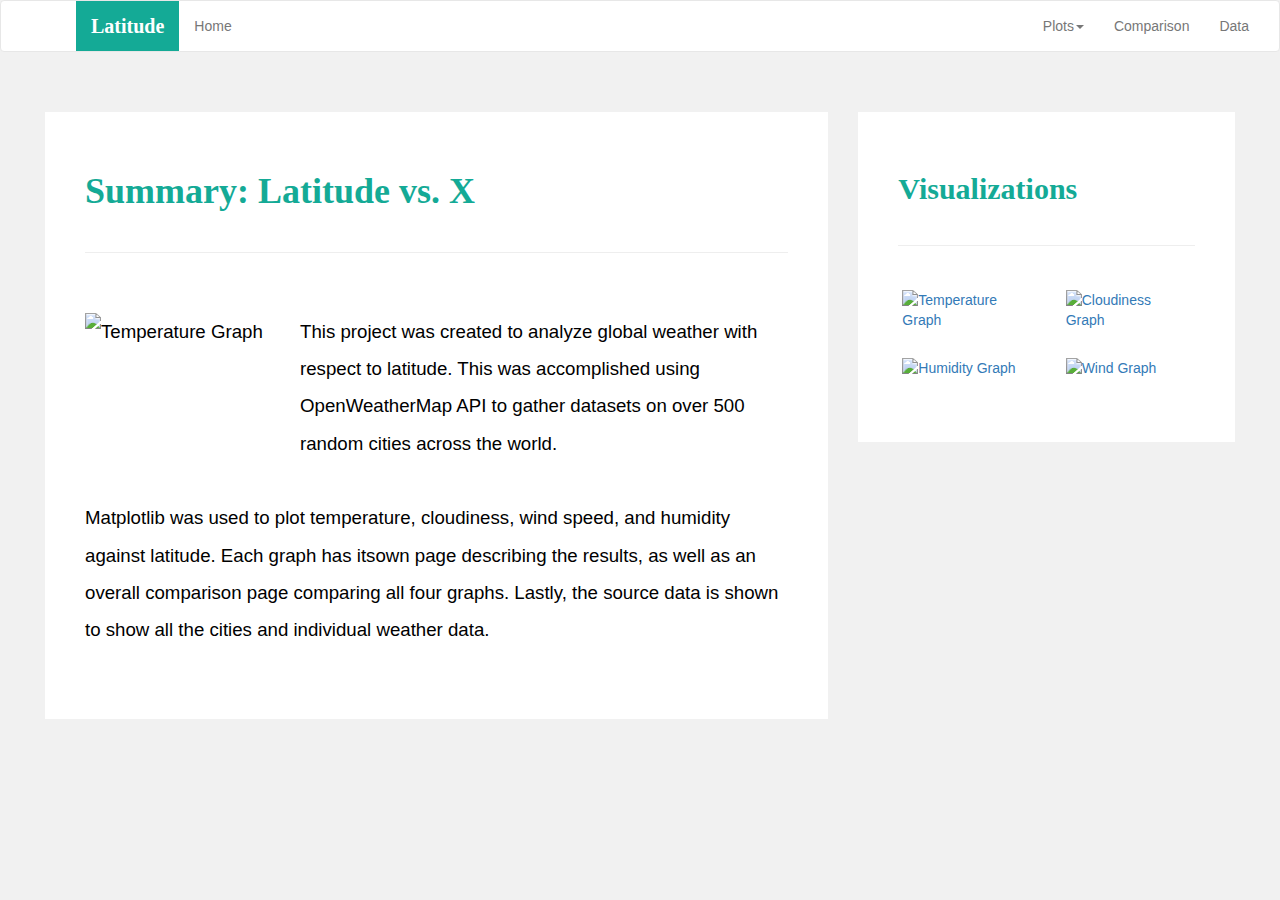
==== index.html @ 01b657f1 "first" ====
<!DOCTYPE html>
<html lang="en-us">
<head>
  <meta charset="UTF-8">
  <title>Latitude Home</title>
  <script src="https://ajax.googleapis.com/ajax/libs/jquery/3.2.1/jquery.min.js"></script>
  <link rel="stylesheet" href="https://maxcdn.bootstrapcdn.com/bootstrap/3.3.7/css/bootstrap.min.css">
  <script src="https://maxcdn.bootstrapcdn.com/bootstrap/3.3.7/js/bootstrap.min.js"></script>
  <script src='https://cdnjs.cloudflare.com/ajax/libs/twitter-bootstrap/4.0.0-alpha.6/js/bootstrap.min.js'></script>
  <link rel="stylesheet" href="styles.css">
</head>

<body class="background">
    <nav class="navbar navbar-default">
        <div class="container-fluid">
            <!-- Brand and toggle get grouped for better mobile display -->
            <div class="navbar-header">
                <button type="button" class="navbar-toggle collapsed" data-toggle="collapse" data-target="#bs-example-navbar-collapse-1" aria-expanded="false">
                    <span class="sr-only">Toggle navigation</span>
                    <span class="icon-bar"></span>
                    <span class="icon-bar"></span>
                    <span class="icon-bar"></span>
                </button>
                <a class="navbar-brand" id="latitude-brand" href="index.html" style="margin-left: 60px"><strong>Latitude</strong></a>
            </div>
            <div class="collapse navbar-collapse" id="bs-example-navbar-collapse-1">
                <ul class="nav navbar-nav">
                  <li><a href="https://mattmurphey25.github.io/">Home</a></li>
                </ul>
                <ul class="nav navbar-nav navbar-right">
                    <li class="dropdown">
                        <a href="#" class="dropdown-toggle" data-toggle="dropdown" role="button" aria-haspopup="true" aria-expanded="false">Plots<span class="caret"></span></a>
                        <ul class="dropdown-menu">
                            <li><a href="temperature.html">Temperature</a></li>
                            <li><a href="cloudiness.html">Cloudiness</a></li>
                            <li><a href="humidity.html">Humidity</a></li>
                            <li><a href="wind.html">Wind</a></li>
                        </ul>
                    </li>
                    <li><a href="comparison.html">Comparison</a></li>
                    <li><a href="data.html">Data</a></li>
                </ul>
            </div>
        </div>
    </nav>
    <div class="container-fluid container-fluid-1" class="clearfix">
        <div class="row">
            <div class="col-lg-8 col-sm-12">
                <div class="box">
                    <h1><strong>Summary: Latitude vs. X</strong></h1>
                    <hr>
                    <p class="text">
                        <img src="Resources\Latitude_Temperature.png" alt="Temperature Graph" style="width:200px;height:140px;float:left;margin-right:15px;margin-bottom:10px;">
                        This project was created to analyze global weather with respect to latitude. This was accomplished using OpenWeatherMap API to gather datasets on over 500 random cities across the world.
                        <br>
                        <br>
                        Matplotlib was used to plot temperature, cloudiness, wind speed, and humidity against latitude. Each graph has itsown page describing the results, as well as an overall comparison page comparing all four graphs. Lastly, the source data is shown to show all the cities and individual weather data.
                    </p>
                </div>
            </div>
            <div class="col-lg-4 col-sm-12">
                <div class="box">
                    <h2><strong>Visualizations</strong></h2>
                    <hr>
                    <div class="row">
                        <div class="col-lg-6 col-sm-3">
                            <a href="temperature.html" class="thumbnail">
                                <img src="Resources\Latitude_Temperature.png" alt="Temperature Graph">
                            </a>
                        </div>
                        <div class="col-lg-6 col-sm-3">
                            <a href="cloudiness.html" class="thumbnail">
                                <img src="Resources\Latitude_Cloudiness.png" alt="Cloudiness Graph">
                            </a>
                        </div>
                        <div class="col-lg-6 col-sm-3">
                            <a href="humidity.html" class="thumbnail">
                                <img src="Resources\Latitude_Humidity.png" alt="Humidity Graph">
                            </a>
                        </div>
                        <div class="col-lg-6 col-sm-3">
                            <a href="wind.html" class="thumbnail">
                                <img src="Resources\Latitude_Wind.png" alt="Wind Graph">
                            </a>
                        </div>
                    </div>
                </div>
            </div>
        </div>
    </div>
</body>

</html>
---- styles.css ----
.box {
    box-sizing: border-box;
    color: #14aa96;
    background: #fff;
    padding: 40px;
    margin-top: 20px;
}

.row {
    padding-top: 20px;
}

.background {
    background: #f1f1f1;
}

.navbar {
    background: white;
}

.text {
    color: black;
    line-height: 2;
    font-size: 14pt;
    padding-top: 40px;
    padding-bottom: 20px;
}

table {
    color: black;
    border: none;
    padding: 20px;
}

p {
    color: black;
}

h1 {
    font-family: "Times New Roman", Times, serif;
    margin-bottom: 40px;
}

h2 {
    font-family: "Times New Roman", Times, serif;
    margin-bottom: 40px;
}

h3 {
    font-family: "Times New Roman", Times, serif;
    font-size: 20pt;
}

#latitude-brand {
    font-family: "Times New Roman", Times, serif;
    background-color: #14aa96;
    color: white;
    font-size: 20px;
}


.thumbnail {
    border: none;
}

.center {
    display: block;
    margin-left: auto;
    margin-right: auto;
    width: 50%;
    height: 480px;
    width: 620px;
}

@media (min-width: 992px) {
    .container-fluid-1 {
        margin-left: 30px;
        margin-right: 30px;
    }
}

@media (max-width: 767px) {
    .navbar-header {
        background-color: #14aa96;
    }

    .box-1 {
        padding: 10px;
    }
}
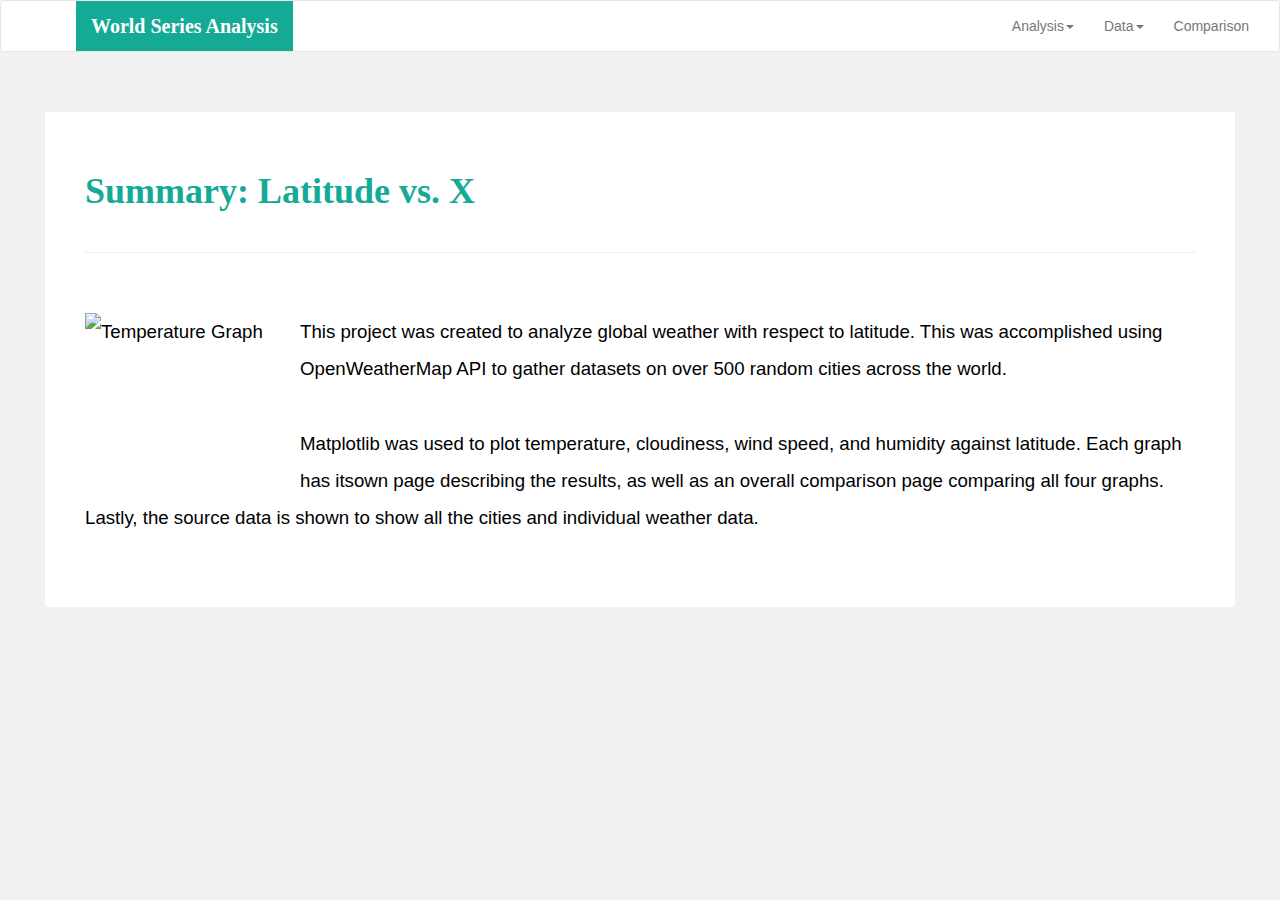
==== commit 6333e3a1: "third" ====
--- a/index.html
+++ b/index.html
@@ -2,7 +2,7 @@
 <html lang="en-us">
 <head>
   <meta charset="UTF-8">
-  <title>Latitude Home</title>
+  <title>World Series Analysis</title>
   <script src="https://ajax.googleapis.com/ajax/libs/jquery/3.2.1/jquery.min.js"></script>
   <link rel="stylesheet" href="https://maxcdn.bootstrapcdn.com/bootstrap/3.3.7/css/bootstrap.min.css">
   <script src="https://maxcdn.bootstrapcdn.com/bootstrap/3.3.7/js/bootstrap.min.js"></script>
@@ -21,31 +21,33 @@
                     <span class="icon-bar"></span>
                     <span class="icon-bar"></span>
                 </button>
-                <a class="navbar-brand" id="latitude-brand" href="index.html" style="margin-left: 60px"><strong>Latitude</strong></a>
+                <a class="navbar-brand" id="latitude-brand" href="index.html" style="margin-left: 60px"><strong>World Series Analysis</strong></a>
             </div>
+            <!-- Collect the nav links, forms, and other content for toggling -->
             <div class="collapse navbar-collapse" id="bs-example-navbar-collapse-1">
-                <ul class="nav navbar-nav">
-                  <li><a href="https://mattmurphey25.github.io/">Home</a></li>
-                </ul>
                 <ul class="nav navbar-nav navbar-right">
                     <li class="dropdown">
-                        <a href="#" class="dropdown-toggle" data-toggle="dropdown" role="button" aria-haspopup="true" aria-expanded="false">Plots<span class="caret"></span></a>
+                        <a href="#" class="dropdown-toggle" data-toggle="dropdown" role="button" aria-haspopup="true" aria-expanded="false">Analysis<span class="caret"></span></a>
                         <ul class="dropdown-menu">
-                            <li><a href="temperature.html">Temperature</a></li>
-                            <li><a href="cloudiness.html">Cloudiness</a></li>
-                            <li><a href="humidity.html">Humidity</a></li>
-                            <li><a href="wind.html">Wind</a></li>
+                            <li><a href="machine.html">Machine Results</a></li>
+                            <li><a href="human.html">Human Results</a></li>
+                        </ul>
+                    </li>
+                    <li class="dropdown">
+                        <a href="#" class="dropdown-toggle" data-toggle="dropdown" role="button" aria-haspopup="true" aria-expanded="false">Data<span class="caret"></span></a>
+                        <ul class="dropdown-menu">
+                            <li><a href="machinedata.html">Machine Results</a></li>
+                            <li><a href="humandata.html">Human Results</a></li>
                         </ul>
                     </li>
                     <li><a href="comparison.html">Comparison</a></li>
-                    <li><a href="data.html">Data</a></li>
                 </ul>
             </div>
         </div>
-    </nav>
+    </nav>    
     <div class="container-fluid container-fluid-1" class="clearfix">
         <div class="row">
-            <div class="col-lg-8 col-sm-12">
+            <div class="col-lg-12 col-sm-12">
                 <div class="box">
                     <h1><strong>Summary: Latitude vs. X</strong></h1>
                     <hr>
@@ -58,34 +60,6 @@
                     </p>
                 </div>
             </div>
-            <div class="col-lg-4 col-sm-12">
-                <div class="box">
-                    <h2><strong>Visualizations</strong></h2>
-                    <hr>
-                    <div class="row">
-                        <div class="col-lg-6 col-sm-3">
-                            <a href="temperature.html" class="thumbnail">
-                                <img src="Resources\Latitude_Temperature.png" alt="Temperature Graph">
-                            </a>
-                        </div>
-                        <div class="col-lg-6 col-sm-3">
-                            <a href="cloudiness.html" class="thumbnail">
-                                <img src="Resources\Latitude_Cloudiness.png" alt="Cloudiness Graph">
-                            </a>
-                        </div>
-                        <div class="col-lg-6 col-sm-3">
-                            <a href="humidity.html" class="thumbnail">
-                                <img src="Resources\Latitude_Humidity.png" alt="Humidity Graph">
-                            </a>
-                        </div>
-                        <div class="col-lg-6 col-sm-3">
-                            <a href="wind.html" class="thumbnail">
-                                <img src="Resources\Latitude_Wind.png" alt="Wind Graph">
-                            </a>
-                        </div>
-                    </div>
-                </div>
-            </div>
         </div>
     </div>
 </body>
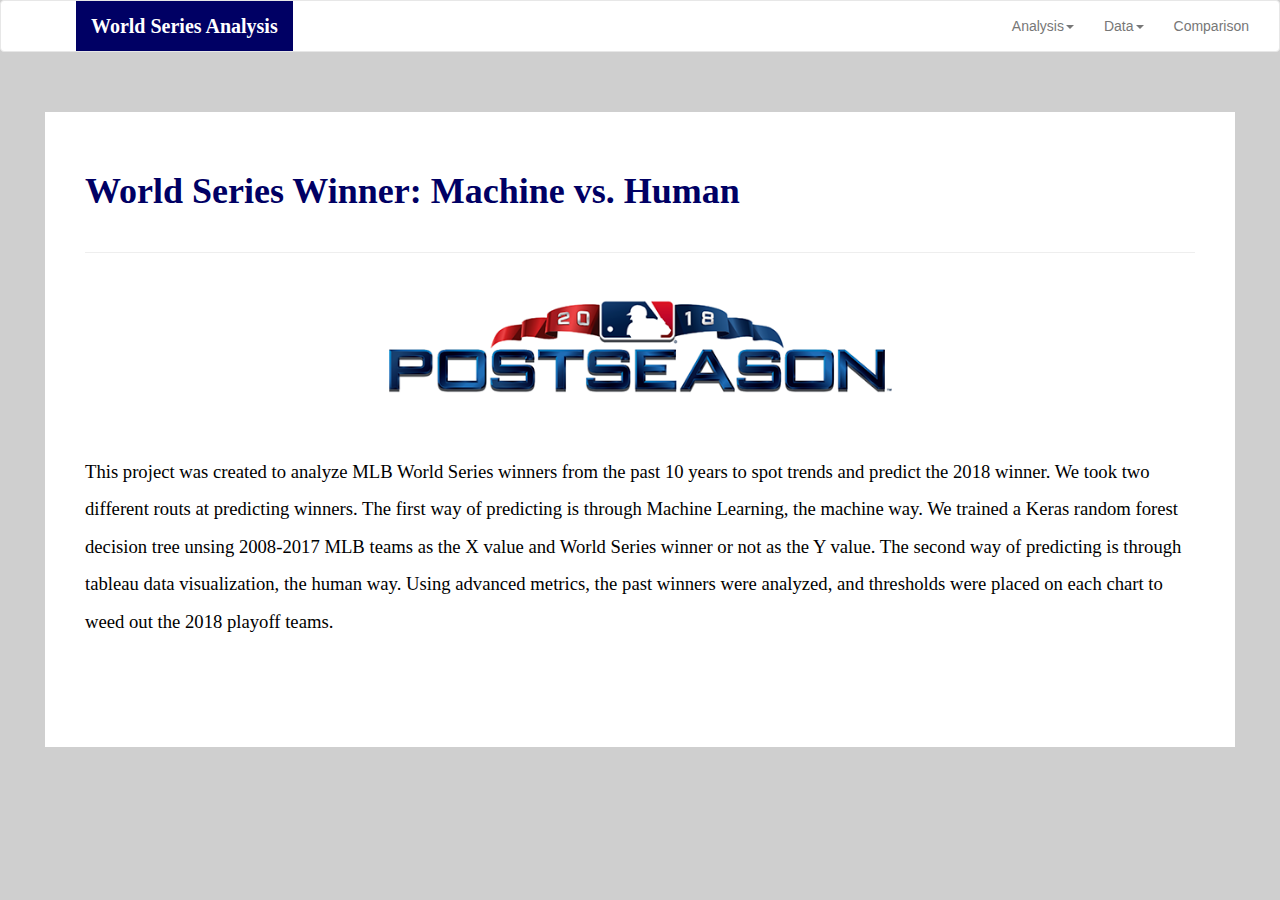
==== commit a4d9a190: "fourth" ====
--- a/index.html
+++ b/index.html
@@ -49,14 +49,18 @@
         <div class="row">
             <div class="col-lg-12 col-sm-12">
                 <div class="box">
-                    <h1><strong>Summary: Latitude vs. X</strong></h1>
+                    <h1><strong>World Series Winner: Machine vs. Human</strong></h1>
                     <hr>
+                    <img src="Resources\postseason_logo.png" alt="MLB Postseason Logo" class="centered">
+                    <br>
                     <p class="text">
-                        <img src="Resources\Latitude_Temperature.png" alt="Temperature Graph" style="width:200px;height:140px;float:left;margin-right:15px;margin-bottom:10px;">
-                        This project was created to analyze global weather with respect to latitude. This was accomplished using OpenWeatherMap API to gather datasets on over 500 random cities across the world.
+                        This project was created to analyze MLB World Series winners from the past 10 years to spot trends and predict the 2018 winner. 
+                        We took two different routs at predicting winners. 
+                        The first way of predicting is through Machine Learning, the machine way. 
+                        We trained a Keras random forest decision tree unsing 2008-2017 MLB teams as the X value and World Series winner or not as the Y value. 
+                        The second way of predicting is through tableau data visualization, the human way. Using advanced metrics, the past winners were analyzed, and thresholds were placed on each chart to weed out the 2018 playoff teams.
                         <br>
                         <br>
-                        Matplotlib was used to plot temperature, cloudiness, wind speed, and humidity against latitude. Each graph has itsown page describing the results, as well as an overall comparison page comparing all four graphs. Lastly, the source data is shown to show all the cities and individual weather data.
                     </p>
                 </div>
             </div>
--- a/styles.css
+++ b/styles.css
@@ -1,6 +1,6 @@
 .box {
     box-sizing: border-box;
-    color: #14aa96;
+    color: rgb(0, 0, 100);
     background: #fff;
     padding: 40px;
     margin-top: 20px;
@@ -11,7 +11,7 @@
 }
 
 .background {
-    background: #f1f1f1;
+    background: #cfcfcf;
 }
 
 .navbar {
@@ -33,6 +33,7 @@
 }
 
 p {
+    font-family: "Times New Roman", Times, serif;
     color: black;
 }
 
@@ -53,7 +54,7 @@
 
 #latitude-brand {
     font-family: "Times New Roman", Times, serif;
-    background-color: #14aa96;
+    background-color: rgb(0, 0, 100);
     color: white;
     font-size: 20px;
 }
@@ -72,6 +73,13 @@
     width: 620px;
 }
 
+.centered {
+    display: block;
+    margin-left: auto;
+    margin-right: auto;
+    width: 50%;
+}
+
 @media (min-width: 992px) {
     .container-fluid-1 {
         margin-left: 30px;
@@ -81,7 +89,7 @@
 
 @media (max-width: 767px) {
     .navbar-header {
-        background-color: #14aa96;
+        background-color: rgb(0, 0, 100);
     }
 
     .box-1 {
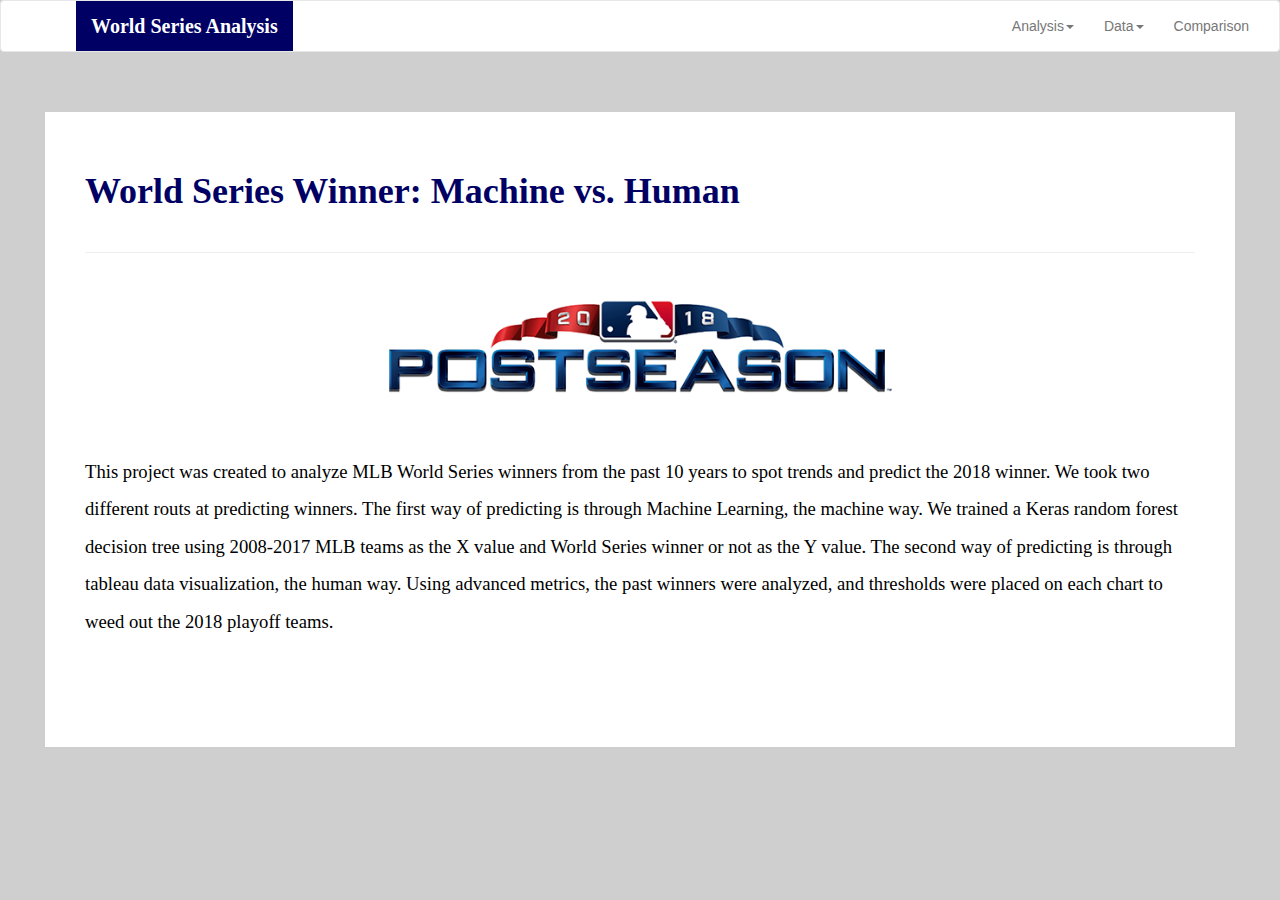
==== commit be2b8ef0: "fifth" ====
--- a/index.html
+++ b/index.html
@@ -57,7 +57,7 @@
                         This project was created to analyze MLB World Series winners from the past 10 years to spot trends and predict the 2018 winner. 
                         We took two different routs at predicting winners. 
                         The first way of predicting is through Machine Learning, the machine way. 
-                        We trained a Keras random forest decision tree unsing 2008-2017 MLB teams as the X value and World Series winner or not as the Y value. 
+                        We trained a Keras random forest decision tree using 2008-2017 MLB teams as the X value and World Series winner or not as the Y value. 
                         The second way of predicting is through tableau data visualization, the human way. Using advanced metrics, the past winners were analyzed, and thresholds were placed on each chart to weed out the 2018 playoff teams.
                         <br>
                         <br>
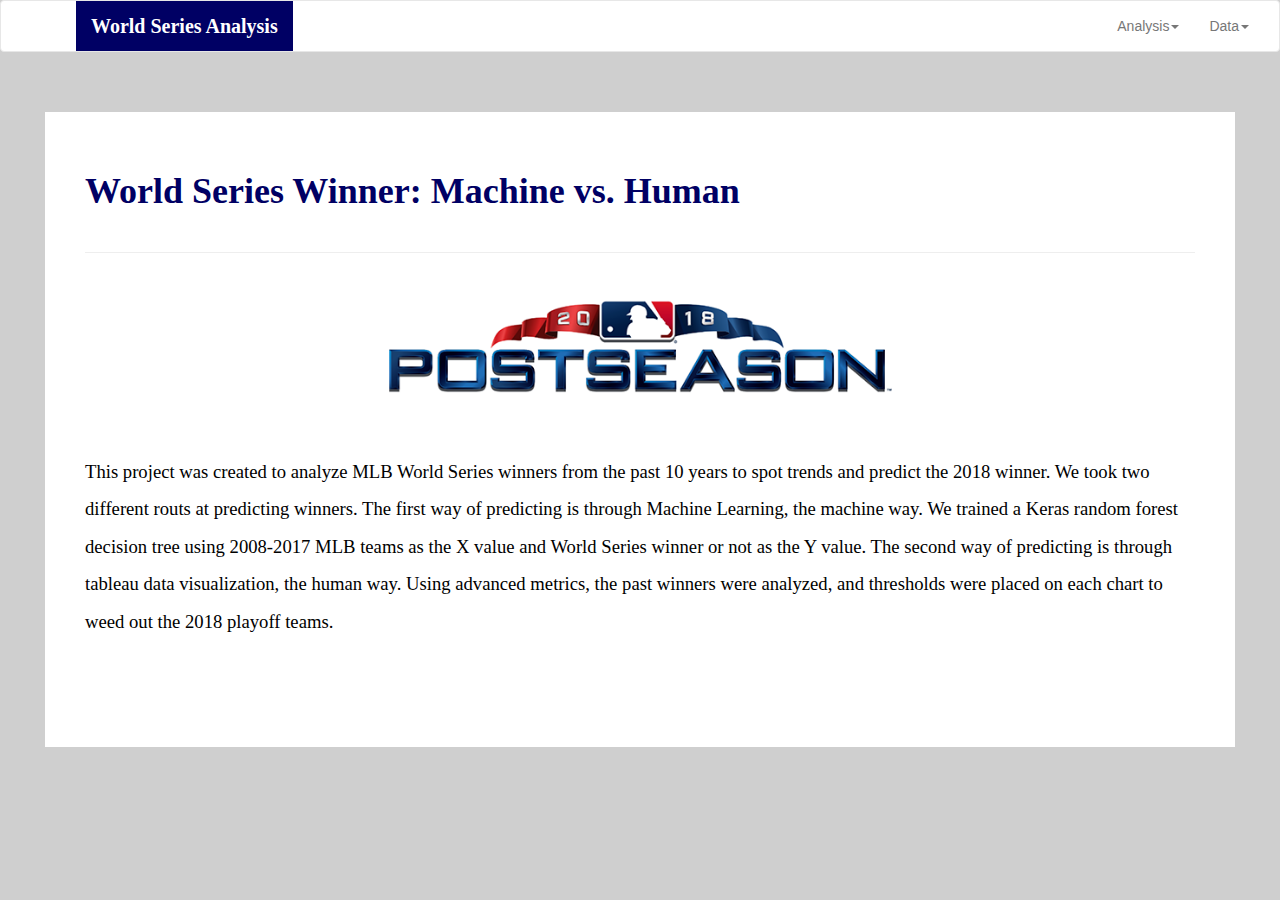
==== commit 2f5e2ea4: "sixth" ====
--- a/index.html
+++ b/index.html
@@ -40,7 +40,6 @@
                             <li><a href="humandata.html">Human Results</a></li>
                         </ul>
                     </li>
-                    <li><a href="comparison.html">Comparison</a></li>
                 </ul>
             </div>
         </div>
